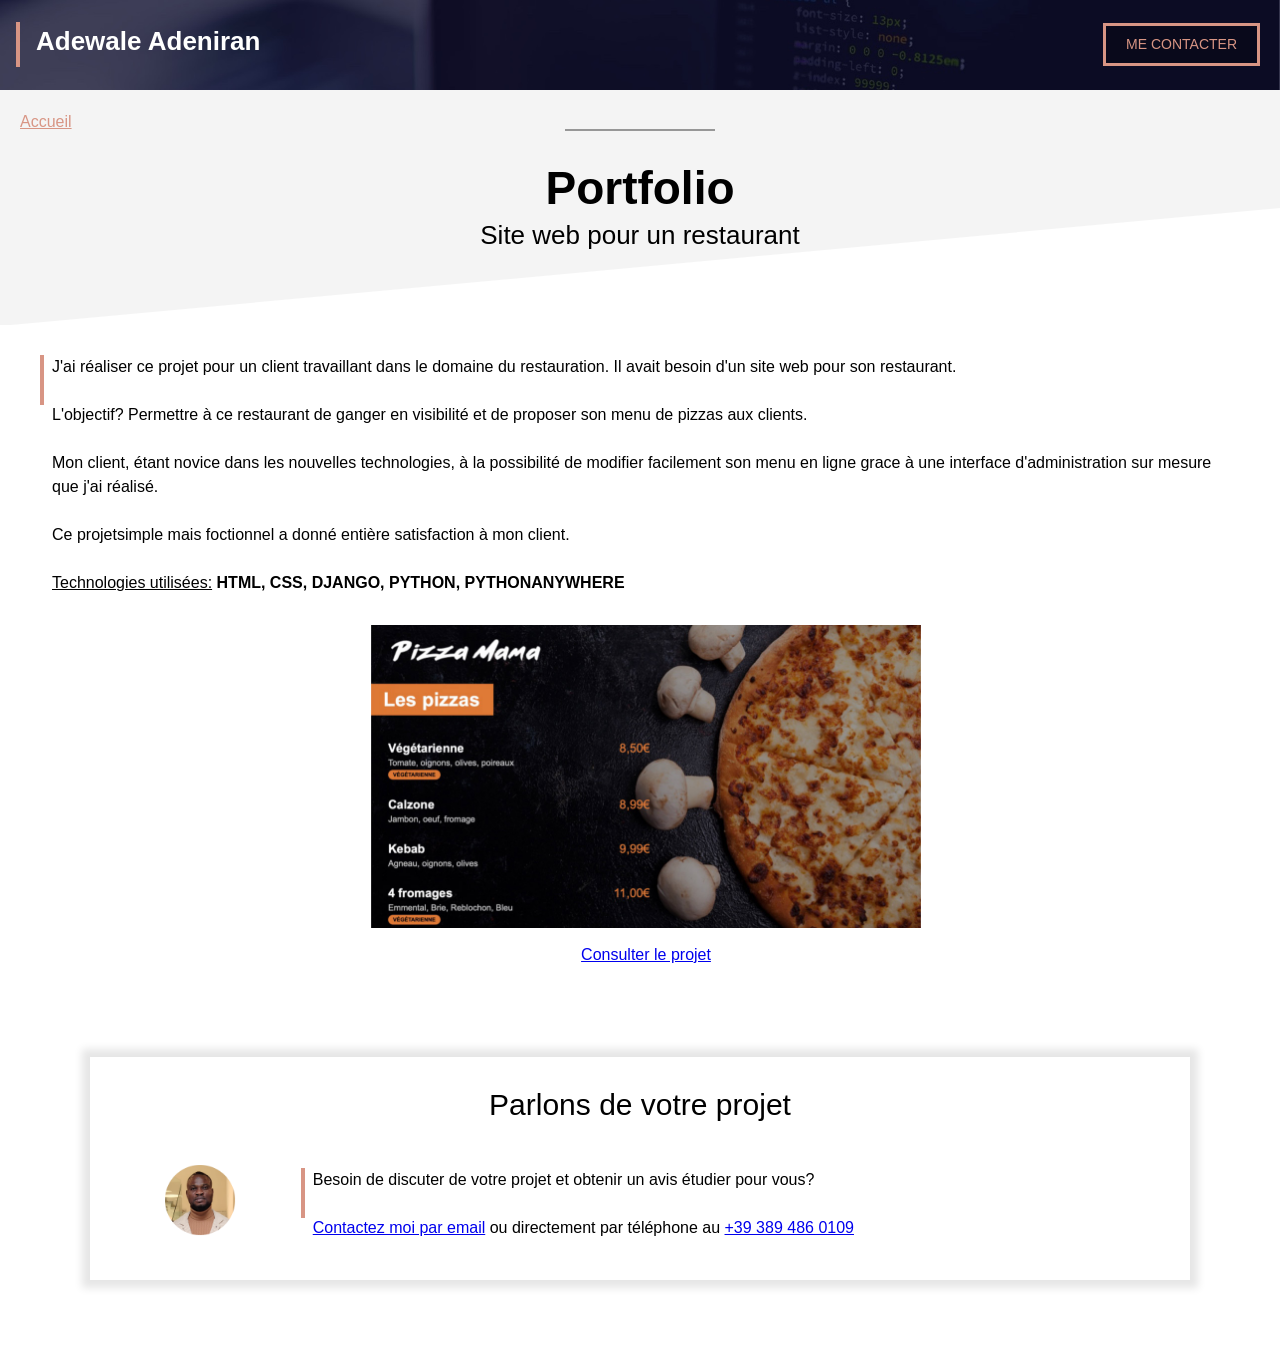
==== portfolio-site-restaurant.html @ 31cefc71 "Add files via upload" ====
<!DOCTYPE html>
<html lang="en">
<head>
    <meta charset="UTF-8">
    <meta name="viewport" content="width=device-width, initial-scale=1.0">
    <title>Site web de restaurant</title>
    <link rel="stylesheet" href="style.css">
</head>
<body>

    <!-- HEADER -->
     <div class="portfolio-header">
        <div class="texte-avec-ligne-verticale" style="margin-left: 16px; margin-top: 22px; height: 45px;">
            <p><a class="portfolio-header-title" href="index.html">Adewale Adeniran</a></p>
        </div>
        <a class="contact-button contact-button-portfolio" href="mailto:kingdavid.ade10@outlook.com?subject=Contact%20depuis%20kingdavid.com">ME CONTACTER</a>
     </div>

    <!--SECTION GRISE TITRE -->
    <div class="section section-grise1" style="padding-top: 20px;">
        <a class="portfolio-back" href="index.html">Accueil</a>
        <div class="separateur" style="margin-top: -5px;"></div>
        <h1 class="Portfolio">Portfolio</h1>
        <h2 class="Portfolio">Site web pour un restaurant</h2>
    </div>

    <!-- SECTION CONTENU -->
    <div class="section">
        <div class="texte-avec-ligne-verticale">
            <p>
                    J'ai réaliser ce projet pour un client travaillant dans le domaine du restauration. Il avait besoin d'un site web pour son restaurant.<br><br>
                L'objectif? Permettre à ce restaurant de ganger en visibilité et de proposer son menu de pizzas aux clients.<br><br>
                Mon client, étant novice dans les nouvelles technologies, à la possibilité de modifier facilement son menu en ligne grace à une interface d'administration sur mesure que j'ai réalisé.<br><br>
                Ce projetsimple mais foctionnel a donné entière satisfaction à mon client.<br><br>
                <u>Technologies utilisées:</u> <b>HTML, CSS, DJANGO, PYTHON, PYTHONANYWHERE</b>
            </p>
            <div style="text-align: center; margin-top: 30px;">
                <a href="https://adewaleadeniran.pythonanywhere.com" target="_blank"><img class="portfolio" src="project1.jpg"></a>
                <a style="display: block; margin-top: 8px;" href="https://adewaleadeniran.pythonanywhere.com" target="_blank">Consulter le projet</a>
            </div>
        </div>
    </div>

    <!-- FRAME -->
    <iframe src="contact-frame.html" scrolling="no"></iframe> 

</body>
</html>
---- style.css ----
* {
    box-sizing: border-box;
}

:root {
    --color1: #D89584;
    --color2: #F4F4F4;
}
body {
    margin: 0;
    font-family: Arial;
    line-height: 1.5;
}

iframe {
    width: 100%;
    height: 350px;
    border: none;
}

div.cover {
    background: url(cover_overlay.png) no-repeat center/100% 100%, url(cover.jpg) no-repeat center/cover; 
    height: 360px;
    position: relative;
}

img.cover-profile {
    height: 100px;
    position: relative;
    left: 50%;
    margin-left: -50px;
    margin-top: 50px;
    
}

h1 {
    text-align: center; 
    color: white;
    font-size: 42px;
    margin-top: 10px;
    margin-bottom: 0px;
}

div.cover p {
    text-align: center;
    color: lightgray;
    margin-top: 5px;
    font-size: 14px;

}

div.cover-contact {
    position: absolute;
    top: 20px;
    left: 10px;
    border-left: 4px solid var(--color1);
    padding-left: 8px;
}

div.cover-contact p {
    text-align: left;
    margin-top: 0px;
    margin-bottom: 0px;
}

div.cover-contact p a:hover {
    color: var(--color1);
}

div.cover-contact p a {
    text-decoration: none;
}

div.cover-contact p:first-child {
    margin-bottom: 14px;
}

div.cover-contact * {
    color: white;
    font-size: 14px;
}

a.contact-button {
    color: var(--color1);
    border: 3px solid var(--color1);
    padding: 8px 20px;
    text-decoration: none;
    background-color: #00000040;
    display: inline-block;
    margin-top: 18px;
    font-size: 14px;
}

a.contact-button-portfolio {
    position: absolute;
    right: 20px;
    top: 5px;
}

a.contact-button:hover {
    color: white;
    border: 3px solid white;
}

.section {
    padding-right: 40px;
    padding-left: 40px;
    padding-top: 30px;
    padding-bottom: 30px;
    overflow: auto;
}

div.section-grise1 {
    background: url(triangle2white.svg) no-repeat center bottom -1px/100%; 
    background-color: var(--color2);
    padding-bottom: 70px;
}

div.section-grise2 {
    background: url(triangle1white.svg) no-repeat center top/100%; 
    background-color: var(--color2);
    padding-top: 80px;
}

h2 {
    text-align: center;
    font-size: 34px;
    margin-top: 0px;
}

div.separateur {
    border: 1px solid #979797;
    width: 150px;
    margin-left: auto;
    margin-right: auto;
    margin-top: 15px;
    margin-bottom: 30px;
}

div.section-grise1 p {
    color: #656565;
    text-align: center;
    font-size: 22px;
    max-width: 450px;
    margin-left: auto;
    margin-right: auto;
}

img.col-contenu {
    width: 40%;
}

div.col-contenu {
    width: 60%;
    padding-left: 16px
}

.float-right {
    float: right;
}

div.texte-avec-ligne-verticale {
    border-left: 4px solid var(--color1);
    padding-left: 8px;
    height: 50px;
    display: inline-block;
}

div.texte-avec-ligne-verticale p {
    margin-top: 0px;
}

div.barre-verticale {
    height: 50px;
    width: 4px;
    background-color: var(--color1);
    margin-right: 8px;
}

.col-portfolio {
    width: 47%;
}

div.frame {
    margin: 30px 50px;
    padding: 20px 30px;
    background-color: white;
    box-shadow: 0px 0px 8px 8px rgba(0, 0, 0, 0.1);
}

p.frame-title {
    font-size: 30px;
    margin-top: 5px;
    margin-bottom: 20px;
    text-align: center;
}


div.frame img {
    width: 100px;
}


/* PORTFOLIO */
.portfolio-header {
    height: 90px;
    background: url(header.jpg) no-repeat center/cover;
    position: relative;
}

.portfolio-header-title{
    font-size: 26px;
    font-weight: bold; 
    color: white;
    text-decoration: none;
    padding-top: 4px;
    padding-left: 8px;
}

.portfolio-header-title:hover {
    color: var(--color1);
}

h1.Portfolio {
    color: black;
    font-size: 46px; 
    line-height: 1.2; 
    padding-top: 0px;
}

h2.Portfolio {
    color: black;
    font-size: 26px;
    font-weight: normal;
    margin-bottom: 0px;  
}

a.portfolio-back {
    color: var(--color1);
    margin-left:-20px;
    
}

img.portfolio {
    width: 70%;
    max-width: 550px;
    height: auto;
}

.display-mobile{
    display: none;
}

/* RESPONSIVE DESIGN MOBILE */
@media only screen and (max-width: 768px) {
    img.cover-profile {
        height: 90px;
        margin-top: 75px;   
    }

    h1 {
        font-size: 38px;
        margin-top: 6px;
    }

    div.cover p {
        margin-top: 2px;
        font-size: 13px;        
    }

    .section {
        padding-right: 20px;
        padding-left: 20px;
    }

    div.section-grise1 {
        padding-bottom: 40px;
    }

    h2 {
        font-size: 30px;
    }

    img.col-contenu {
        width: 100%;
    }

    div.col-contenu {
        width: 100%;
        padding-left: 0px;
        margin-top: 20px;
    }

    .col-portfolio {
        width: 100%;
        margin-bottom: 20px;
    }

    div.frame {
        margin: 0px 0px;
        padding: 0px 0px;
        box-shadow: none;
    }

    div.frame img {
        width: 70px;
    }

    iframe {
        height: 250px;
    }

    /* PORTFOLIO MOBILE */
    .portfolio-header-title{
        font-size: 19px;
        padding-top: 10px;
        padding-left: 4px;
    }

    a.contact-button {
        padding: 7px 12px;
        margin-top: 22px;
        font-size: 12px;
    }

    a.contact-button-portfolio {
        right: 12px;
    }

    h1.Portfolio {
        font-size: 40px; 
    }

    h2.Portfolio {
        font-size: 26px;
    }

    img.portfolio {
        width: 100%;
    }

    .display-mobile{
        display: block;
    }
}
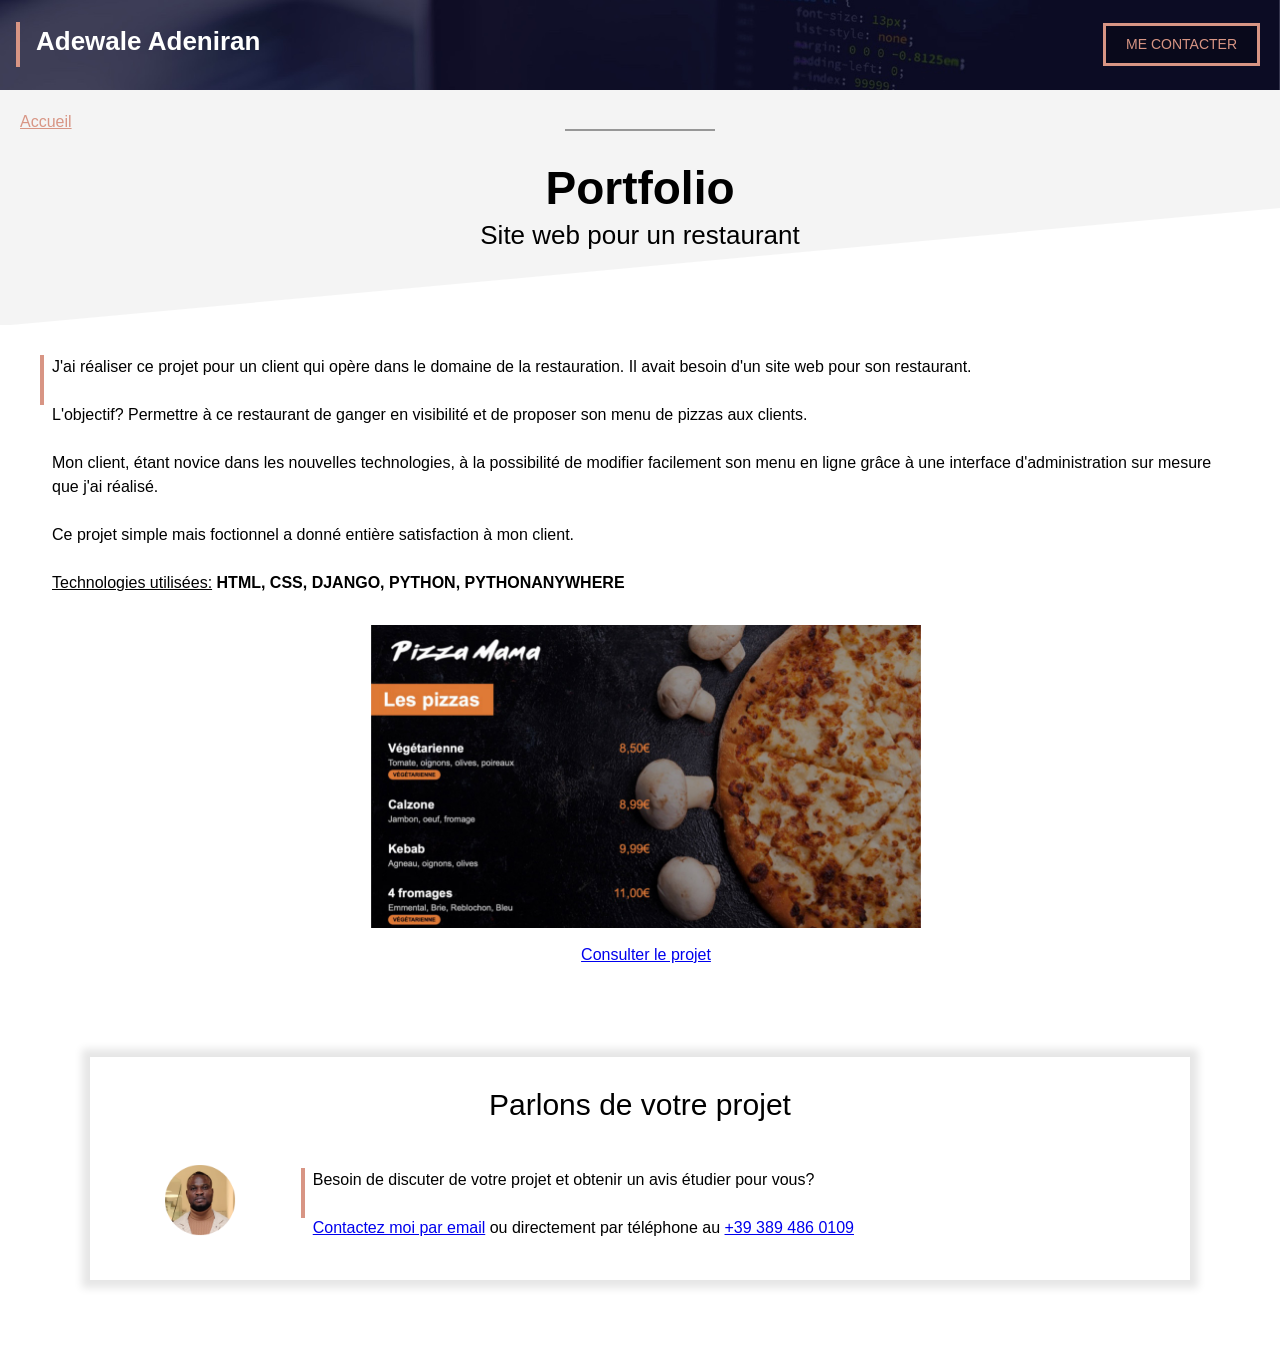
==== commit d17dd421: "Add files via upload" ====
--- a/portfolio-site-restaurant.html
+++ b/portfolio-site-restaurant.html
@@ -28,10 +28,10 @@
     <div class="section">
         <div class="texte-avec-ligne-verticale">
             <p>
-                    J'ai réaliser ce projet pour un client travaillant dans le domaine du restauration. Il avait besoin d'un site web pour son restaurant.<br><br>
+                    J'ai réaliser ce projet pour un client qui opère dans le domaine de la restauration. Il avait besoin d'un site web pour son restaurant.<br><br>
                 L'objectif? Permettre à ce restaurant de ganger en visibilité et de proposer son menu de pizzas aux clients.<br><br>
-                Mon client, étant novice dans les nouvelles technologies, à la possibilité de modifier facilement son menu en ligne grace à une interface d'administration sur mesure que j'ai réalisé.<br><br>
-                Ce projetsimple mais foctionnel a donné entière satisfaction à mon client.<br><br>
+                Mon client, étant novice dans les nouvelles technologies, à la possibilité de modifier facilement son menu en ligne grâce à une interface d'administration sur mesure que j'ai réalisé.<br><br>
+                Ce projet simple mais foctionnel a donné entière satisfaction à mon client.<br><br>
                 <u>Technologies utilisées:</u> <b>HTML, CSS, DJANGO, PYTHON, PYTHONANYWHERE</b>
             </p>
             <div style="text-align: center; margin-top: 30px;">
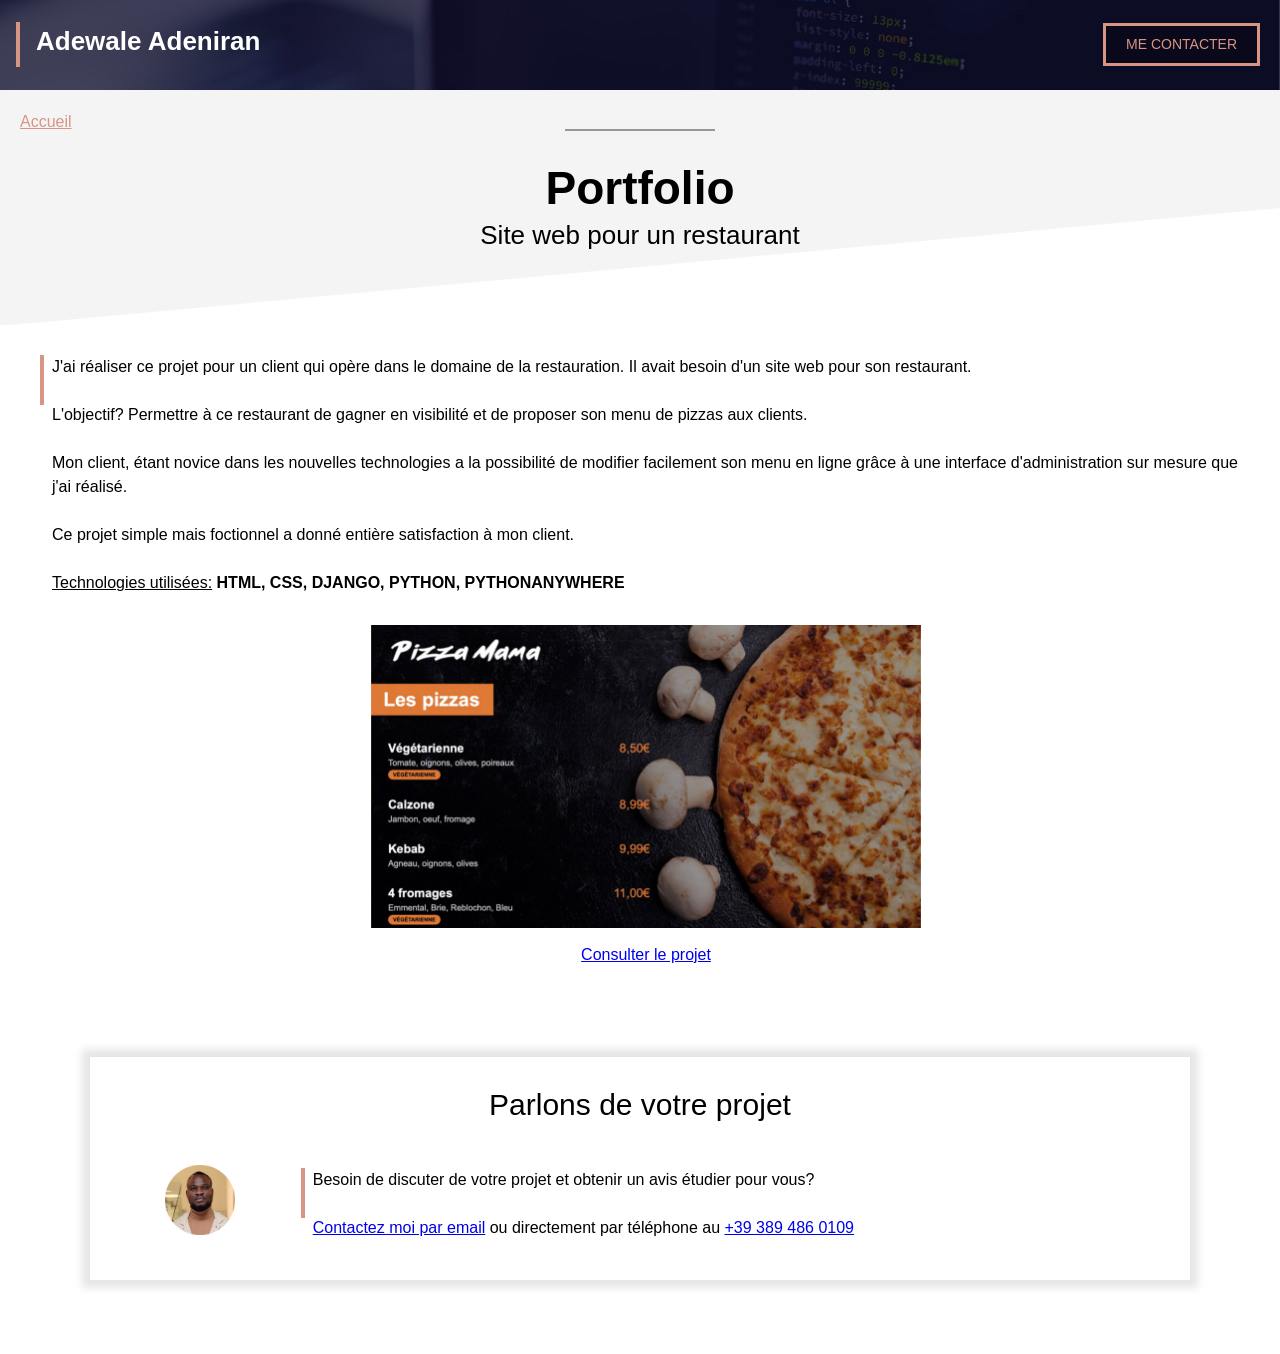
==== commit d88341f4: "Add files via upload" ====
--- a/portfolio-site-restaurant.html
+++ b/portfolio-site-restaurant.html
@@ -29,8 +29,8 @@
         <div class="texte-avec-ligne-verticale">
             <p>
                     J'ai réaliser ce projet pour un client qui opère dans le domaine de la restauration. Il avait besoin d'un site web pour son restaurant.<br><br>
-                L'objectif? Permettre à ce restaurant de ganger en visibilité et de proposer son menu de pizzas aux clients.<br><br>
-                Mon client, étant novice dans les nouvelles technologies, à la possibilité de modifier facilement son menu en ligne grâce à une interface d'administration sur mesure que j'ai réalisé.<br><br>
+                L'objectif? Permettre à ce restaurant de gagner en visibilité et de proposer son menu de pizzas aux clients.<br><br>
+                Mon client, étant novice dans les nouvelles technologies a la possibilité de modifier facilement son menu en ligne grâce à une interface d'administration sur mesure que j'ai réalisé.<br><br>
                 Ce projet simple mais foctionnel a donné entière satisfaction à mon client.<br><br>
                 <u>Technologies utilisées:</u> <b>HTML, CSS, DJANGO, PYTHON, PYTHONANYWHERE</b>
             </p>
